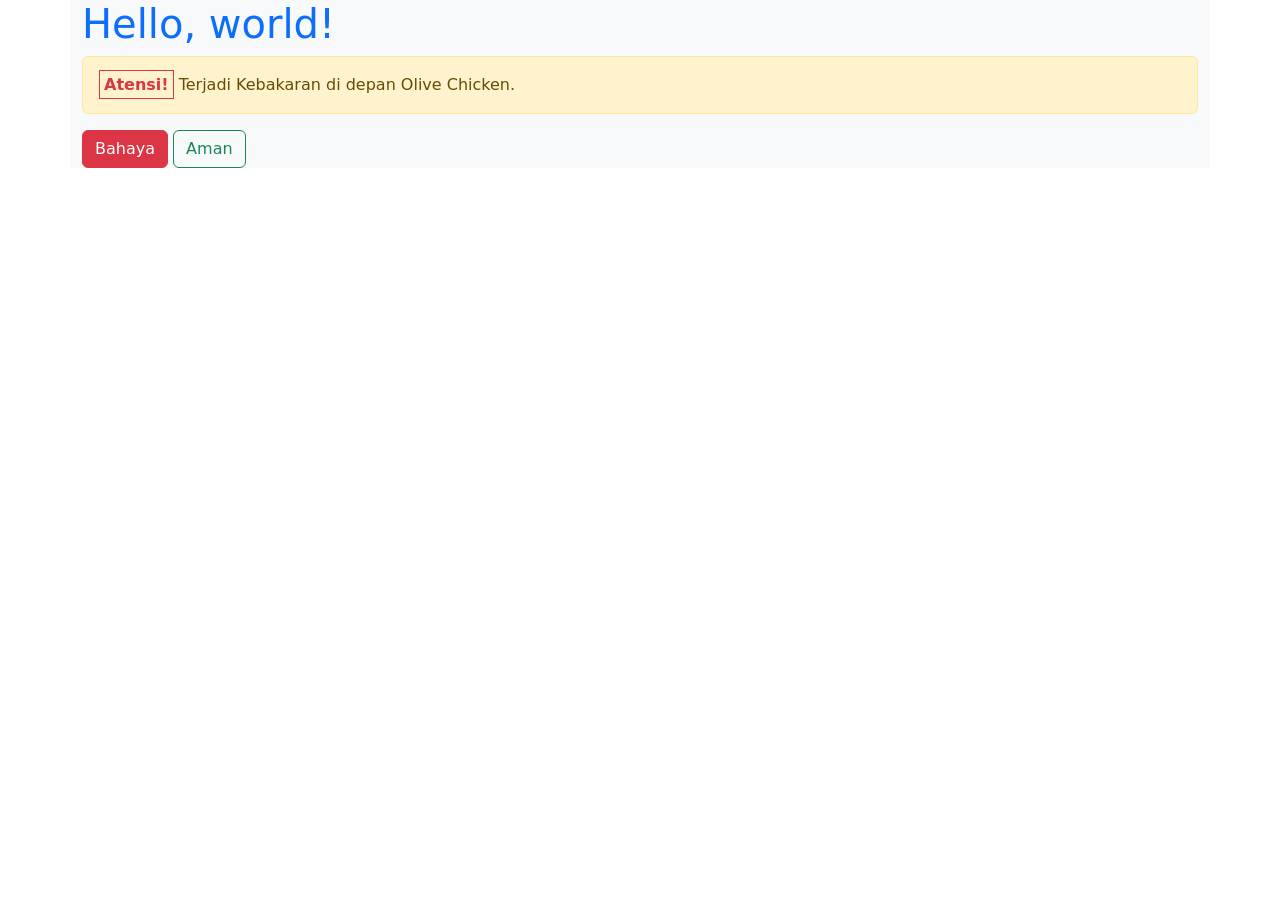
==== materi/Bootstap/index.html @ ae0b6c99 "uhuy" ====
<!DOCTYPE html>
<html lang="en">
  <head>
    <meta charset="utf-8" />
    <meta name="viewport" content="width=device-width, initial-scale=1" />
    <title>Bootstrap demo</title>
    <!-- load bootstrap css -->
    <link
      href="https://cdn.jsdelivr.net/npm/bootstrap@5.3.8/dist/css/bootstrap.min.css"
      rel="stylesheet"
      integrity="sha384-sRIl4kxILFvY47J16cr9ZwB07vP4J8+LH7qKQnuqkuIAvNWLzeN8tE5YBujZqJLB"
      crossorigin="anonymous"
    />
  </head>
  <body>
    <div class="container bg-light">
      <h1 class="text-primary">Hello, world!</h1>
      <div class="alert alert-warning" role="alert">
        <!-- set warna text border dan padding -->
        <strong class="text-danger border border-danger p-1">Atensi!</strong>
        Terjadi Kebakaran di depan Olive Chicken.
      </div>
      <button type="button" class="btn btn-danger">Bahaya</button>
      <button type="button" class="btn btn-outline-success">Aman</button>
    </div>

    <!-- load bloodstrap js -->
    <script
      src="https://cdn.jsdelivr.net/npm/bootstrap@5.3.8/dist/js/bootstrap.bundle.min.js"
      integrity="sha384-FKyoEForCGlyvwx9Hj09JcYn3nv7wiPVlz7YYwJrWVcXK/BmnVDxM+D2scQbITxI"
      crossorigin="anonymous"
    ></script>
  </body>
</html>
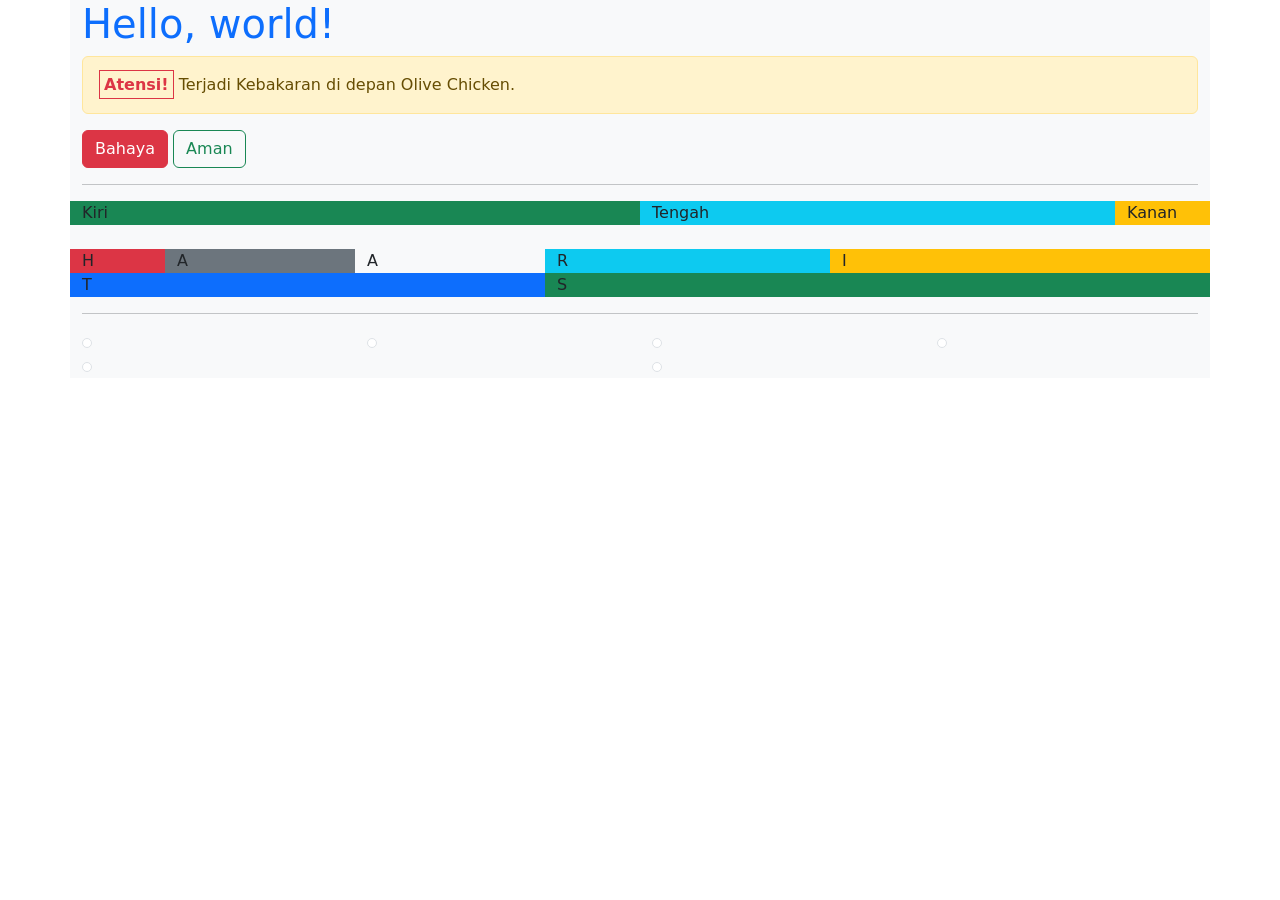
==== commit f90dffba: "tugas html" ====
--- a/materi/Bootstap/index.html
+++ b/materi/Bootstap/index.html
@@ -22,6 +22,75 @@
       </div>
       <button type="button" class="btn btn-danger">Bahaya</button>
       <button type="button" class="btn btn-outline-success">Aman</button>
+      <hr />
+
+      <!-- saple row column -->
+      <!-- max 12 kolom = kalau lebih akan turun ke bawah -->
+      <div class="row">
+        <div class="col-6 bg-success">Kiri</div>
+        <div class="col-5 bg-info">Tengah</div>
+        <div class="col-1 bg-warning">Kanan</div>
+      </div>
+      <br />
+      <div class="row">
+        <div class="col-1 bg-danger">H</div>
+        <div class="col-2 bg-secondary">A</div>
+        <div class="col-2 bg-transparent">A</div>
+        <div class="col-3 bg-info">R</div>
+        <div class="col-4 bg-warning">I</div>
+        <div class="col-5 bg-primary">T</div>
+        <div class="col-7 bg-success">S</div>
+      </div>
+      <hr />
+      <!-- end row -->
+
+      <!-- responsive gallery -->
+      <!-- .row>.col-3*4>img -->
+      <!-- tips multi select:Ctrl + d -->
+      <div class="row">
+        <div class="col-md-3 col-sm-6 col-12">
+          <img
+            class="img-thumbnail"
+            src="https://i.pinimg.com/474x/b5/3a/17/b53a17f334f883e3c52f6c2fe48f8036.jpg"
+            alt=""
+          />
+        </div>
+        <div class="col-md-3 col-sm-6 col-12">
+          <img
+            class="img-thumbnail"
+            src="https://i.pinimg.com/736x/99/56/32/995632436fe0a987f25763c188c56b76.jpg"
+            alt=""
+          />
+        </div>
+        <div class="col-md-3 col-sm-6 col-12">
+          <img
+            class="img-thumbnail"
+            src="https://i.pinimg.com/474x/b5/3a/17/b53a17f334f883e3c52f6c2fe48f8036.jpg"
+            alt=""
+          />
+        </div>
+        <div class="col-md-3 col-sm-6 col-12">
+          <img
+            class="img-thumbnail"
+            src="https://i.pinimg.com/736x/99/56/32/995632436fe0a987f25763c188c56b76.jpg"
+            alt=""
+          />
+        </div>
+        <div class="col-md-6 col-sm-12 col-12">
+          <img
+            class="img-thumbnail"
+            src="https://www.markdesign.net/images/blog/resize_755_2000/6542a-82.jpg"
+            alt=""
+          />
+        </div>
+        <div class="col-md-6 col-sm-12 col-12">
+          <img
+            class="img-thumbnail"
+            src="https://media.greatbigphotographyworld.com/wp-content/uploads/2022/04/Portrait-vs-Landscape-Featured-Image-3.jpg"
+            alt=""
+          />
+        </div>
+      </div>
     </div>
 
     <!-- load bloodstrap js -->
